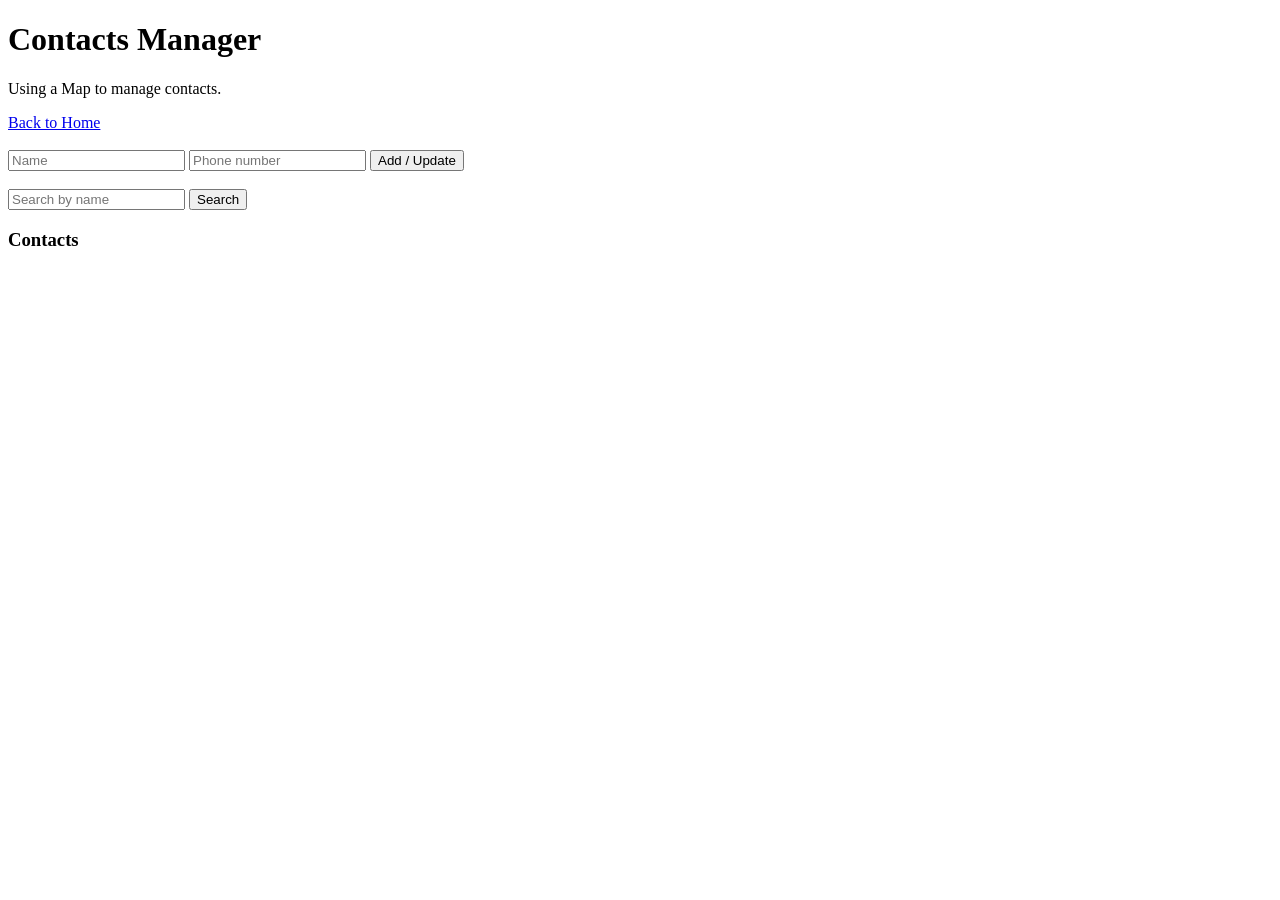
==== contacts-manager-map/index.html @ b4e82f58 "feat(contacts-manager-map): add contacts manager using map data structure - Implement CRUD operation" ====
<!DOCTYPE html>
<html lang="en">

<head>
    <meta charset="UTF-8">
    <meta name="viewport" content="width=device-width, initial-scale=1.0">
    <title>Contacts Manager (Map)</title>
</head>

<body>
    <h1>Contacts Manager</h1>
    <p>Using a Map to manage contacts.</p>

    <a href="../index.html">Back to Home</a>
    <br /><br />

    <input id="nameInput" placeholder="Name" />
    <input id="phoneInput" placeholder="Phone number" />
    <button id="addBtn">Add / Update</button>
    
    <br /><br />
    
    <input id="searchInput" placeholder="Search by name" />
    <button id="searchBtn">Search</button>
    
    <p id="message"></p>

    <h3>Contacts</h3>
    <div id="contactsList"></div>

    <script src="index.js"></script>
</body>

</html>
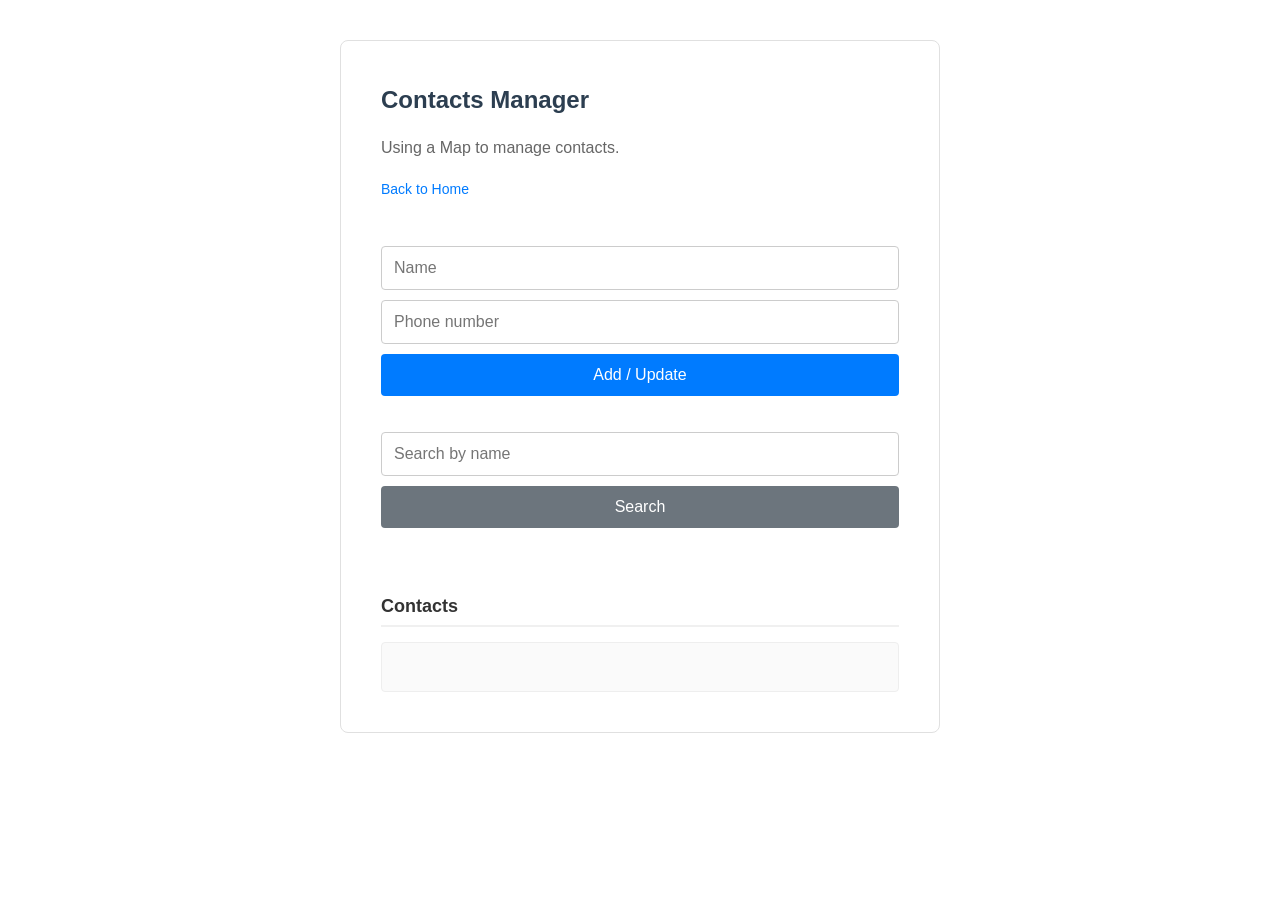
==== commit 1e3e88e9: "feat(ui): add CSS stylesheets to project pages - Added style.css links to index.html files in contac" ====
--- a/contacts-manager-map/index.html
+++ b/contacts-manager-map/index.html
@@ -5,6 +5,7 @@
     <meta charset="UTF-8">
     <meta name="viewport" content="width=device-width, initial-scale=1.0">
     <title>Contacts Manager (Map)</title>
+    <link rel="stylesheet" href="style.css">
 </head>
 
 <body>
--- a/contacts-manager-map/style.css
+++ b/contacts-manager-map/style.css
@@ -0,0 +1,121 @@
+/* Base Reset & Layout (Body acts as the main container) */
+body {
+    font-family: -apple-system, BlinkMacSystemFont, "Segoe UI", Roboto, Helvetica, Arial, sans-serif;
+    background-color: #f4f4f9; /* Light neutral background */
+    color: #333;
+    line-height: 1.6;
+    max-width: 600px;
+    margin: 40px auto;
+    padding: 40px;
+    background-color: #ffffff; /* Card background */
+    border-radius: 8px;
+    border: 1px solid #e0e0e0;
+    box-sizing: border-box;
+}
+
+*, *::before, *::after {
+    box-sizing: inherit;
+}
+
+/* Typography */
+h1 {
+    font-size: 24px;
+    margin-top: 0;
+    margin-bottom: 10px;
+    color: #2c3e50;
+}
+
+h3 {
+    font-size: 18px;
+    margin-top: 20px;
+    margin-bottom: 15px;
+    border-bottom: 2px solid #f0f0f0;
+    padding-bottom: 5px;
+}
+
+p {
+    color: #666;
+    margin-bottom: 15px;
+}
+
+a {
+    display: inline-block;
+    color: #007bff;
+    text-decoration: none;
+    font-size: 14px;
+    margin-bottom: 20px;
+}
+
+a:hover {
+    text-decoration: underline;
+}
+
+/* Form Controls */
+input {
+    width: 100%;
+    padding: 12px;
+    margin-bottom: 10px;
+    border: 1px solid #ccc;
+    border-radius: 4px;
+    font-size: 16px;
+    display: block; /* Forces stacking for mobile friendliness */
+}
+
+input:focus {
+    outline: none;
+    border-color: #007bff;
+}
+
+button {
+    background-color: #007bff;
+    color: white;
+    border: none;
+    padding: 12px 20px;
+    font-size: 16px;
+    border-radius: 4px;
+    cursor: pointer;
+    width: 100%; /* Full width matching inputs */
+    margin-bottom: 10px;
+}
+
+button:hover {
+    background-color: #0056b3;
+}
+
+/* Specific Button Styles */
+#searchBtn {
+    background-color: #6c757d; /* Secondary color for search */
+}
+
+#searchBtn:hover {
+    background-color: #5a6268;
+}
+
+/* Feedback & Output */
+#message {
+    min-height: 24px;
+    font-weight: 500;
+    color: #28a745; /* Green for success messages */
+    margin-top: 10px;
+}
+
+#contactsList {
+    background-color: #fafafa;
+    border: 1px solid #eee;
+    border-radius: 4px;
+    padding: 10px;
+    min-height: 50px;
+}
+
+/* Generic styling for dynamic contact items (assuming divs) */
+#contactsList > div {
+    background-color: #fff;
+    border: 1px solid #e0e0e0;
+    padding: 10px;
+    margin-bottom: 8px;
+    border-radius: 4px;
+}
+
+#contactsList > div:last-child {
+    margin-bottom: 0;
+}
